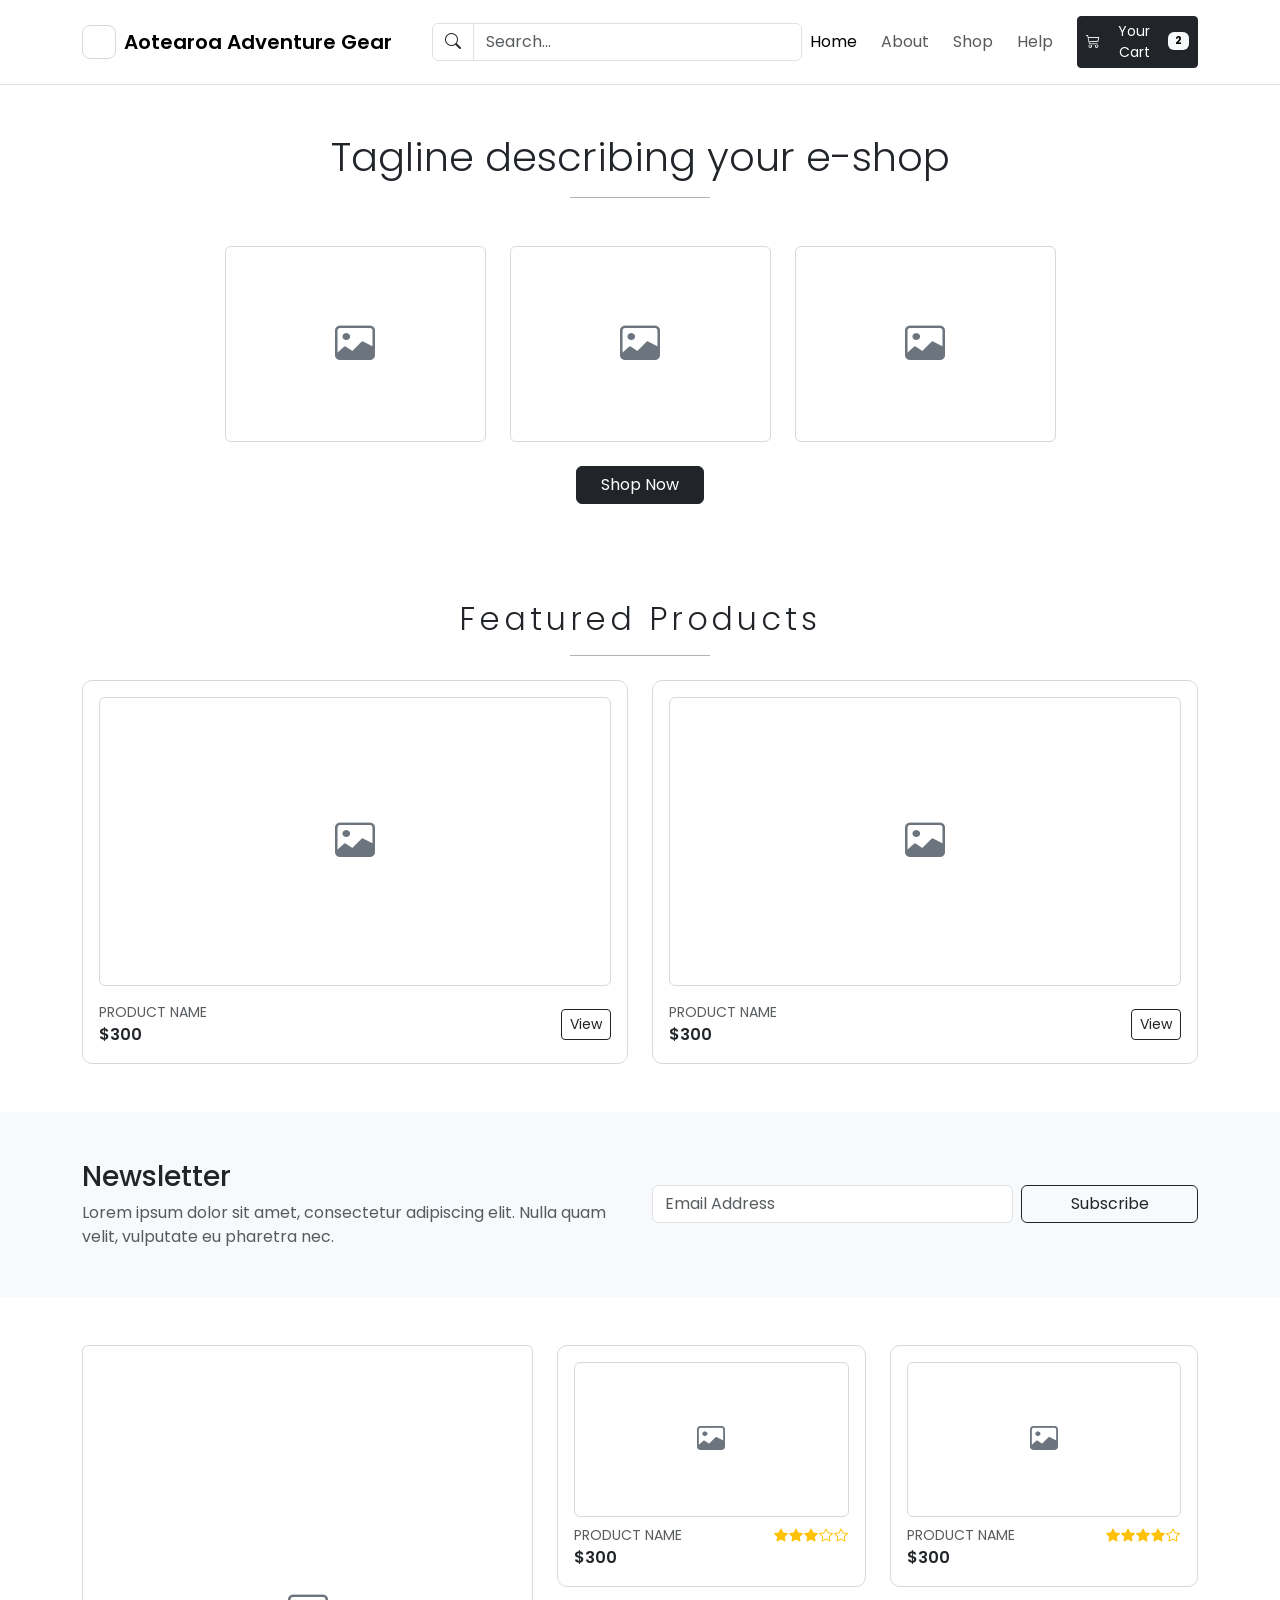
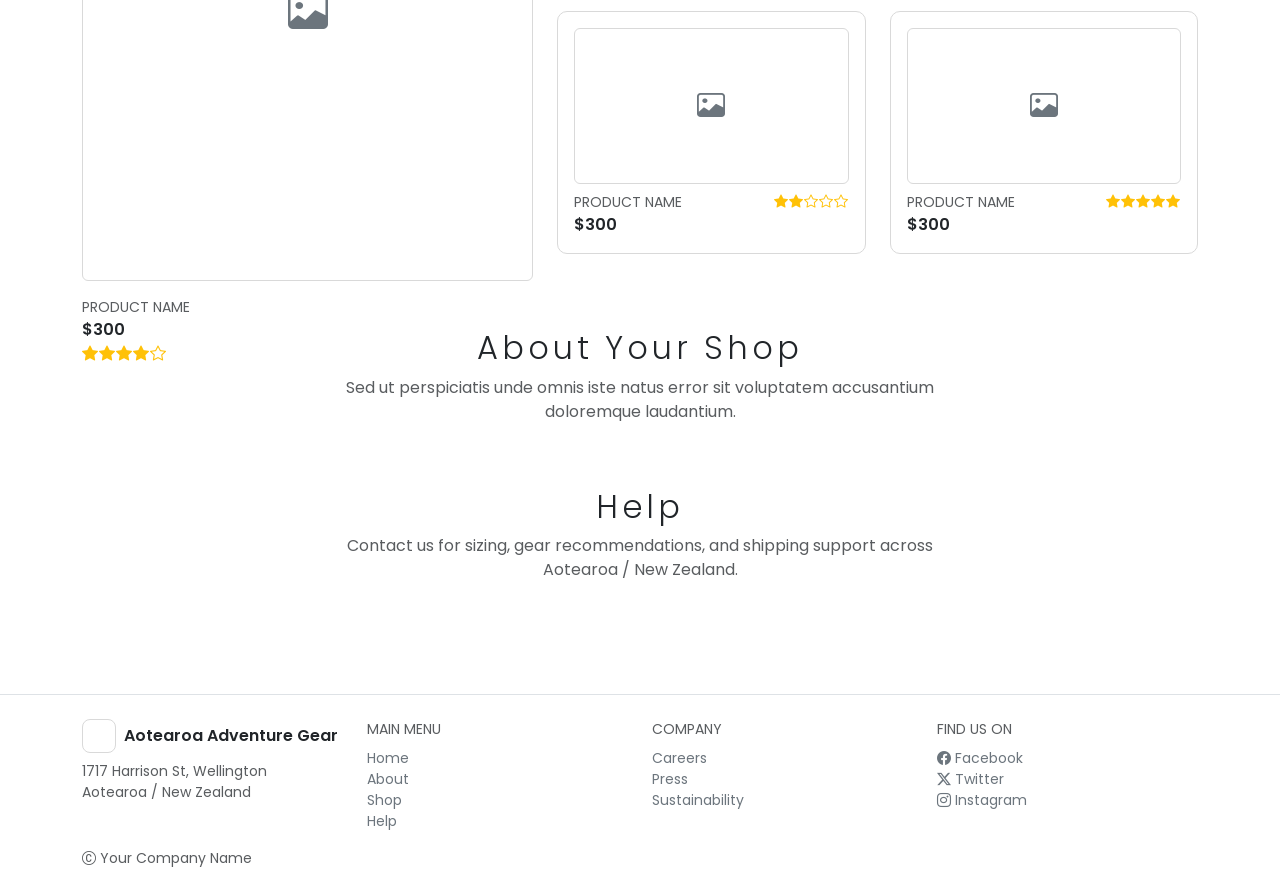
==== index.html @ e8401b63 "Initial commit" ====
<!doctype html>
<html lang="en">
<head>
  <meta charset="utf-8" />
  <meta name="viewport" content="width=device-width, initial-scale=1" />
  <title>Aotearoa Adventure Gear | Home</title>

  <!-- Web font -->
  <link rel="preconnect" href="https://fonts.googleapis.com">
  <link rel="preconnect" href="https://fonts.gstatic.com" crossorigin>
  <link href="https://fonts.googleapis.com/css2?family=Poppins:wght@300;400;600&display=swap" rel="stylesheet">

  <!-- Icons -->
  <link rel="stylesheet" href="https://cdn.jsdelivr.net/npm/bootstrap-icons@1.11.3/font/bootstrap-icons.min.css">

  <!-- Bootstrap CSS -->
  <link href="https://cdn.jsdelivr.net/npm/bootstrap@5.3.3/dist/css/bootstrap.min.css" rel="stylesheet">

  <!-- Custom CSS (required) -->
  <link rel="stylesheet" href="css/custom-style.css" />
</head>

<body id="top">
  <!-- Header / Navigation -->
  <header class="border-bottom bg-white sticky-top">
    <nav class="navbar navbar-expand-lg navbar-light">
      <div class="container py-2">
        <a class="navbar-brand fw-semibold d-flex align-items-center gap-2" href="index.html">
          <span class="brand-mark d-inline-flex align-items-center justify-content-center">
            <i class="bi bi-mountain"></i>
          </span>
          <span>Aotearoa Adventure Gear</span>
        </a>

        <button class="navbar-toggler" type="button" data-bs-toggle="collapse" data-bs-target="#mainNav"
                aria-controls="mainNav" aria-expanded="false" aria-label="Toggle navigation">
          <span class="navbar-toggler-icon"></span>
        </button>

        <div class="collapse navbar-collapse" id="mainNav">
          <!-- Left: search (wireframe shows search top-left) -->
          <form class="d-flex ms-lg-4 my-3 my-lg-0 me-lg-auto" role="search" id="homeSearchForm" novalidate>
            <div class="input-group">
              <span class="input-group-text bg-white"><i class="bi bi-search"></i></span>
              <input class="form-control" type="search" placeholder="Search..." aria-label="Search" id="homeSearch" />
            </div>
          </form>

          <!-- Right: nav links -->
          <ul class="navbar-nav align-items-lg-center gap-lg-2">
            <li class="nav-item"><a class="nav-link active" href="index.html">Home</a></li>
            <li class="nav-item"><a class="nav-link" href="#about">About</a></li>
            <li class="nav-item"><a class="nav-link" href="shop.html">Shop</a></li>
            <li class="nav-item"><a class="nav-link" href="#help">Help</a></li>
            <li class="nav-item ms-lg-2">
              <a class="btn btn-dark btn-sm d-inline-flex align-items-center gap-2" href="cart.html">
                <i class="bi bi-cart3"></i>
                Your Cart
                <span class="badge text-bg-light" id="cartCount">0</span>
              </a>
            </li>
          </ul>
        </div>
      </div>
    </nav>
  </header>

  <main>
    <!-- Tagline + 3 category images + Shop Now button (wireframe top hero area) -->
    <section class="py-5 hero-divider">
      <div class="container text-center">
        <h1 class="display-6 fw-light mb-3">Tagline describing your e-shop</h1>
        <hr class="mx-auto section-rule">

        <div class="row justify-content-center g-4 mt-4">
          <div class="col-10 col-sm-4 col-md-3">
            <div class="ratio ratio-4x3 placeholder-tile">
              <div class="d-flex align-items-center justify-content-center">
                <i class="bi bi-image fs-1 text-secondary"></i>
              </div>
            </div>
          </div>
          <div class="col-10 col-sm-4 col-md-3">
            <div class="ratio ratio-4x3 placeholder-tile">
              <div class="d-flex align-items-center justify-content-center">
                <i class="bi bi-image fs-1 text-secondary"></i>
              </div>
            </div>
          </div>
          <div class="col-10 col-sm-4 col-md-3">
            <div class="ratio ratio-4x3 placeholder-tile">
              <div class="d-flex align-items-center justify-content-center">
                <i class="bi bi-image fs-1 text-secondary"></i>
              </div>
            </div>
          </div>
        </div>

        <div class="mt-4">
          <a href="shop.html" class="btn btn-dark px-4">Shop Now</a>
        </div>
      </div>
    </section>

    <!-- Featured Products section + carousel (required) -->
    <section class="py-5">
      <div class="container">
        <h2 class="text-center section-title mb-3">Featured Products</h2>
        <hr class="mx-auto section-rule mb-4">

        <!-- Bootstrap carousel (JS requirement #1) -->
        <div id="featuredCarousel" class="carousel slide" data-bs-ride="carousel" aria-label="Featured products carousel">
          <div class="carousel-inner">
            <!-- Slide 1 -->
            <div class="carousel-item active">
              <div class="row g-4 justify-content-center">
                <div class="col-12 col-md-6">
                  <article class="product-card p-3">
                    <div class="ratio ratio-16x9 placeholder-tile mb-3">
                      <div class="d-flex align-items-center justify-content-center">
                        <i class="bi bi-image fs-1 text-secondary"></i>
                      </div>
                    </div>
                    <div class="d-flex align-items-center justify-content-between">
                      <div>
                        <div class="text-uppercase small text-muted">Product Name</div>
                        <div class="fw-semibold">$300</div>
                      </div>
                      <a class="btn btn-outline-dark btn-sm" href="product.html">View</a>
                    </div>
                  </article>
                </div>

                <div class="col-12 col-md-6">
                  <article class="product-card p-3">
                    <div class="ratio ratio-16x9 placeholder-tile mb-3">
                      <div class="d-flex align-items-center justify-content-center">
                        <i class="bi bi-image fs-1 text-secondary"></i>
                      </div>
                    </div>
                    <div class="d-flex align-items-center justify-content-between">
                      <div>
                        <div class="text-uppercase small text-muted">Product Name</div>
                        <div class="fw-semibold">$300</div>
                      </div>
                      <a class="btn btn-outline-dark btn-sm" href="product.html">View</a>
                    </div>
                  </article>
                </div>
              </div>
            </div>

            <!-- Slide 2 -->
            <div class="carousel-item">
              <div class="row g-4 justify-content-center">
                <div class="col-12 col-md-6">
                  <article class="product-card p-3">
                    <div class="ratio ratio-16x9 placeholder-tile mb-3">
                      <div class="d-flex align-items-center justify-content-center">
                        <i class="bi bi-image fs-1 text-secondary"></i>
                      </div>
                    </div>
                    <div class="d-flex align-items-center justify-content-between">
                      <div>
                        <div class="text-uppercase small text-muted">Product Name</div>
                        <div class="fw-semibold">$450</div>
                      </div>
                      <a class="btn btn-outline-dark btn-sm" href="product.html">View</a>
                    </div>
                  </article>
                </div>

                <div class="col-12 col-md-6">
                  <article class="product-card p-3">
                    <div class="ratio ratio-16x9 placeholder-tile mb-3">
                      <div class="d-flex align-items-center justify-content-center">
                        <i class="bi bi-image fs-1 text-secondary"></i>
                      </div>
                    </div>
                    <div class="d-flex align-items-center justify-content-between">
                      <div>
                        <div class="text-uppercase small text-muted">Product Name</div>
                        <div class="fw-semibold">$520</div>
                      </div>
                      <a class="btn btn-outline-dark btn-sm" href="product.html">View</a>
                    </div>
                  </article>
                </div>
              </div>
            </div>
          </div>

          <button class="carousel-control-prev" type="button" data-bs-target="#featuredCarousel" data-bs-slide="prev">
            <span class="carousel-control-prev-icon" aria-hidden="true"></span>
            <span class="visually-hidden">Previous</span>
          </button>

          <button class="carousel-control-next" type="button" data-bs-target="#featuredCarousel" data-bs-slide="next">
            <span class="carousel-control-next-icon" aria-hidden="true"></span>
            <span class="visually-hidden">Next</span>
          </button>
        </div>
      </div>
    </section>

    <!-- Newsletter row (wireframe) -->
    <section class="py-5 bg-light">
      <div class="container">
        <div class="row align-items-center g-4">
          <div class="col-12 col-lg-6">
            <h3 class="mb-2">Newsletter</h3>
            <p class="text-muted mb-0">
              Lorem ipsum dolor sit amet, consectetur adipiscing elit. Nulla quam velit, vulputate eu pharetra nec.
            </p>
          </div>

          <div class="col-12 col-lg-6">
            <form class="row g-2 justify-content-lg-end" id="newsletterForm" novalidate>
              <div class="col-12 col-md-8">
                <label for="newsletterEmail" class="visually-hidden">Email Address</label>
                <input type="email" class="form-control" id="newsletterEmail" placeholder="Email Address" required>
                <div class="invalid-feedback">Please enter a valid email address.</div>
              </div>
              <div class="col-12 col-md-4 d-grid">
                <button class="btn btn-outline-dark" type="submit">Subscribe</button>
              </div>
            </form>
            <div class="small text-success mt-2 d-none" id="newsletterSuccess">Thanks for subscribing!</div>
          </div>
        </div>
      </div>
    </section>

    <!-- Product grid + about section (wireframe lower blocks) -->
    <section class="py-5">
      <div class="container">
        <div class="row g-4 align-items-stretch">
          <div class="col-12 col-lg-5">
            <div class="ratio ratio-1x1 placeholder-tile h-100">
              <div class="d-flex align-items-center justify-content-center">
                <i class="bi bi-image fs-1 text-secondary"></i>
              </div>
            </div>
            <div class="mt-3">
              <div class="text-uppercase small text-muted">Product Name</div>
              <div class="fw-semibold">$300</div>
              <div class="rating text-warning" aria-label="4 out of 5 stars">
                <i class="bi bi-star-fill"></i><i class="bi bi-star-fill"></i><i class="bi bi-star-fill"></i><i class="bi bi-star-fill"></i><i class="bi bi-star"></i>
              </div>
            </div>
          </div>

          <div class="col-12 col-lg-7">
            <div class="row g-4">
              <!-- Four small cards -->
              <div class="col-12 col-md-6">
                <article class="product-card p-3">
                  <div class="ratio ratio-16x9 placeholder-tile mb-2">
                    <div class="d-flex align-items-center justify-content-center">
                      <i class="bi bi-image text-secondary fs-3"></i>
                    </div>
                  </div>
                  <div class="d-flex justify-content-between align-items-start">
                    <div>
                      <div class="text-uppercase small text-muted">Product Name</div>
                      <div class="fw-semibold">$300</div>
                    </div>
                    <div class="rating text-warning small">
                      <i class="bi bi-star-fill"></i><i class="bi bi-star-fill"></i><i class="bi bi-star-fill"></i><i class="bi bi-star"></i><i class="bi bi-star"></i>
                    </div>
                  </div>
                </article>
              </div>

              <div class="col-12 col-md-6">
                <article class="product-card p-3">
                  <div class="ratio ratio-16x9 placeholder-tile mb-2">
                    <div class="d-flex align-items-center justify-content-center">
                      <i class="bi bi-image text-secondary fs-3"></i>
                    </div>
                  </div>
                  <div class="d-flex justify-content-between align-items-start">
                    <div>
                      <div class="text-uppercase small text-muted">Product Name</div>
                      <div class="fw-semibold">$300</div>
                    </div>
                    <div class="rating text-warning small">
                      <i class="bi bi-star-fill"></i><i class="bi bi-star-fill"></i><i class="bi bi-star-fill"></i><i class="bi bi-star-fill"></i><i class="bi bi-star"></i>
                    </div>
                  </div>
                </article>
              </div>

              <div class="col-12 col-md-6">
                <article class="product-card p-3">
                  <div class="ratio ratio-16x9 placeholder-tile mb-2">
                    <div class="d-flex align-items-center justify-content-center">
                      <i class="bi bi-image text-secondary fs-3"></i>
                    </div>
                  </div>
                  <div class="d-flex justify-content-between align-items-start">
                    <div>
                      <div class="text-uppercase small text-muted">Product Name</div>
                      <div class="fw-semibold">$300</div>
                    </div>
                    <div class="rating text-warning small">
                      <i class="bi bi-star-fill"></i><i class="bi bi-star-fill"></i><i class="bi bi-star"></i><i class="bi bi-star"></i><i class="bi bi-star"></i>
                    </div>
                  </div>
                </article>
              </div>

              <div class="col-12 col-md-6">
                <article class="product-card p-3">
                  <div class="ratio ratio-16x9 placeholder-tile mb-2">
                    <div class="d-flex align-items-center justify-content-center">
                      <i class="bi bi-image text-secondary fs-3"></i>
                    </div>
                  </div>
                  <div class="d-flex justify-content-between align-items-start">
                    <div>
                      <div class="text-uppercase small text-muted">Product Name</div>
                      <div class="fw-semibold">$300</div>
                    </div>
                    <div class="rating text-warning small">
                      <i class="bi bi-star-fill"></i><i class="bi bi-star-fill"></i><i class="bi bi-star-fill"></i><i class="bi bi-star-fill"></i><i class="bi bi-star-fill"></i>
                    </div>
                  </div>
                </article>
              </div>
            </div>
          </div>
        </div>

        <!-- About section -->
        <section id="about" class="py-5 text-center">
          <h2 class="section-title mb-2">About Your Shop</h2>
          <p class="text-muted mx-auto" style="max-width: 60ch;">
            Sed ut perspiciatis unde omnis iste natus error sit voluptatem accusantium doloremque laudantium.
          </p>
        </section>

        <section id="help" class="pb-5 text-center">
          <h2 class="section-title mb-2">Help</h2>
          <p class="text-muted mx-auto" style="max-width: 60ch;">
            Contact us for sizing, gear recommendations, and shipping support across Aotearoa / New Zealand.
          </p>
        </section>
      </div>
    </section>
  </main>

  <!-- Footer (wireframe shows multi-column menu) -->
  <footer class="border-top bg-white py-4">
    <div class="container">
      <div class="row g-4 align-items-start">
        <div class="col-12 col-lg-3">
          <div class="d-flex align-items-center gap-2 mb-2">
            <span class="brand-mark d-inline-flex align-items-center justify-content-center">
              <i class="bi bi-mountain"></i>
            </span>
            <span class="fw-semibold">Aotearoa Adventure Gear</span>
          </div>
          <address class="small text-muted mb-0">
            1717 Harrison St, Wellington<br>
            Aotearoa / New Zealand
          </address>
        </div>

        <div class="col-6 col-lg-3">
          <div class="text-uppercase small text-muted">Main Menu</div>
          <ul class="list-unstyled mt-2 mb-0 small">
            <li><a class="footer-link" href="index.html">Home</a></li>
            <li><a class="footer-link" href="#about">About</a></li>
            <li><a class="footer-link" href="shop.html">Shop</a></li>
            <li><a class="footer-link" href="#help">Help</a></li>
          </ul>
        </div>

        <div class="col-6 col-lg-3">
          <div class="text-uppercase small text-muted">Company</div>
          <ul class="list-unstyled mt-2 mb-0 small">
            <li><a class="footer-link" href="#">Careers</a></li>
            <li><a class="footer-link" href="#">Press</a></li>
            <li><a class="footer-link" href="#">Sustainability</a></li>
          </ul>
        </div>

        <div class="col-12 col-lg-3">
          <div class="text-uppercase small text-muted">Find us on</div>
          <ul class="list-unstyled mt-2 mb-0 small">
            <li><a class="footer-link" href="#"><i class="bi bi-facebook me-1"></i>Facebook</a></li>
            <li><a class="footer-link" href="#"><i class="bi bi-twitter-x me-1"></i>Twitter</a></li>
            <li><a class="footer-link" href="#"><i class="bi bi-instagram me-1"></i>Instagram</a></li>
          </ul>
        </div>
      </div>

      <div class="small text-muted pt-3">
        <i class="bi bi-c-circle"></i> Your Company Name
      </div>
    </div>
  </footer>

  <!-- Fancy floating anchor (required JS element #2) -->
  <a href="#top" class="floating-anchor btn btn-dark" id="floatingAnchor" aria-label="Back to top">
    <i class="bi bi-arrow-up"></i>
  </a>

  <!-- Bootstrap + jQuery + custom JS -->
  <script src="https://cdn.jsdelivr.net/npm/jquery@3.7.1/dist/jquery.min.js"></script>
  <script src="https://cdn.jsdelivr.net/npm/bootstrap@5.3.3/dist/js/bootstrap.bundle.min.js"></script>
  <script src="js/main.js"></script>
</body>
</html>
---- css/custom-style.css ----
/* custom-style.css
   Custom styles to complement Bootstrap and align with the wireframe feel.
*/

:root{
  --brand-dark: #2f2f2f;
  --soft-gray: #f3f3f3;
  --tile-border: #d9d9d9;
}

html, body{
  font-family: "Poppins", system-ui, -apple-system, Segoe UI, Roboto, Arial, sans-serif;
}

.brand-mark{
  width: 34px;
  height: 34px;
  border: 1px solid var(--tile-border);
  border-radius: 8px;
  color: var(--brand-dark);
}

.section-title{
  letter-spacing: 0.12em;
  font-weight: 300;
  text-transform: none;
}

.section-rule{
  width: 140px;
  opacity: .35;
}

.hero-divider{
  background: #fff;
}

.placeholder-tile{
  background: #fff;
  border: 1px solid var(--tile-border);
  border-radius: 6px;
}

.product-card,
.list-product{
  border: 1px solid var(--tile-border);
  border-radius: 10px;
  background: #fff;
}

.list-thumb{
  width: 84px;
  max-width: 84px;
  flex: 0 0 auto;
}

.footer-link{
  color: #6c757d;
  text-decoration: none;
}
.footer-link:hover{
  color: #111;
  text-decoration: underline;
}

.rating i{
  margin-right: 1px;
}

.avatar-circle{
  width: 44px;
  height: 44px;
  border-radius: 999px;
  border: 1px solid var(--tile-border);
  display: inline-flex;
  align-items: center;
  justify-content: center;
  color: #666;
}

/* Step indicator emphasis (cart/shipping/payment) */
.step-active{
  color: #111;
  font-weight: 600;
  text-decoration: underline;
  text-underline-offset: 8px;
}

.summary-line{
  padding: .35rem 0;
}

/* Fancy floating anchor button */
.floating-anchor{
  position: fixed;
  right: 18px;
  bottom: 18px;
  border-radius: 999px;
  width: 48px;
  height: 48px;
  display: inline-flex;
  align-items: center;
  justify-content: center;
  box-shadow: 0 10px 30px rgba(0,0,0,.20);
  opacity: 0;
  pointer-events: none;
  transform: translateY(8px);
  transition: all .2s ease;
  z-index: 999;
}
.floating-anchor.is-visible{
  opacity: 1;
  pointer-events: auto;
  transform: translateY(0);
}
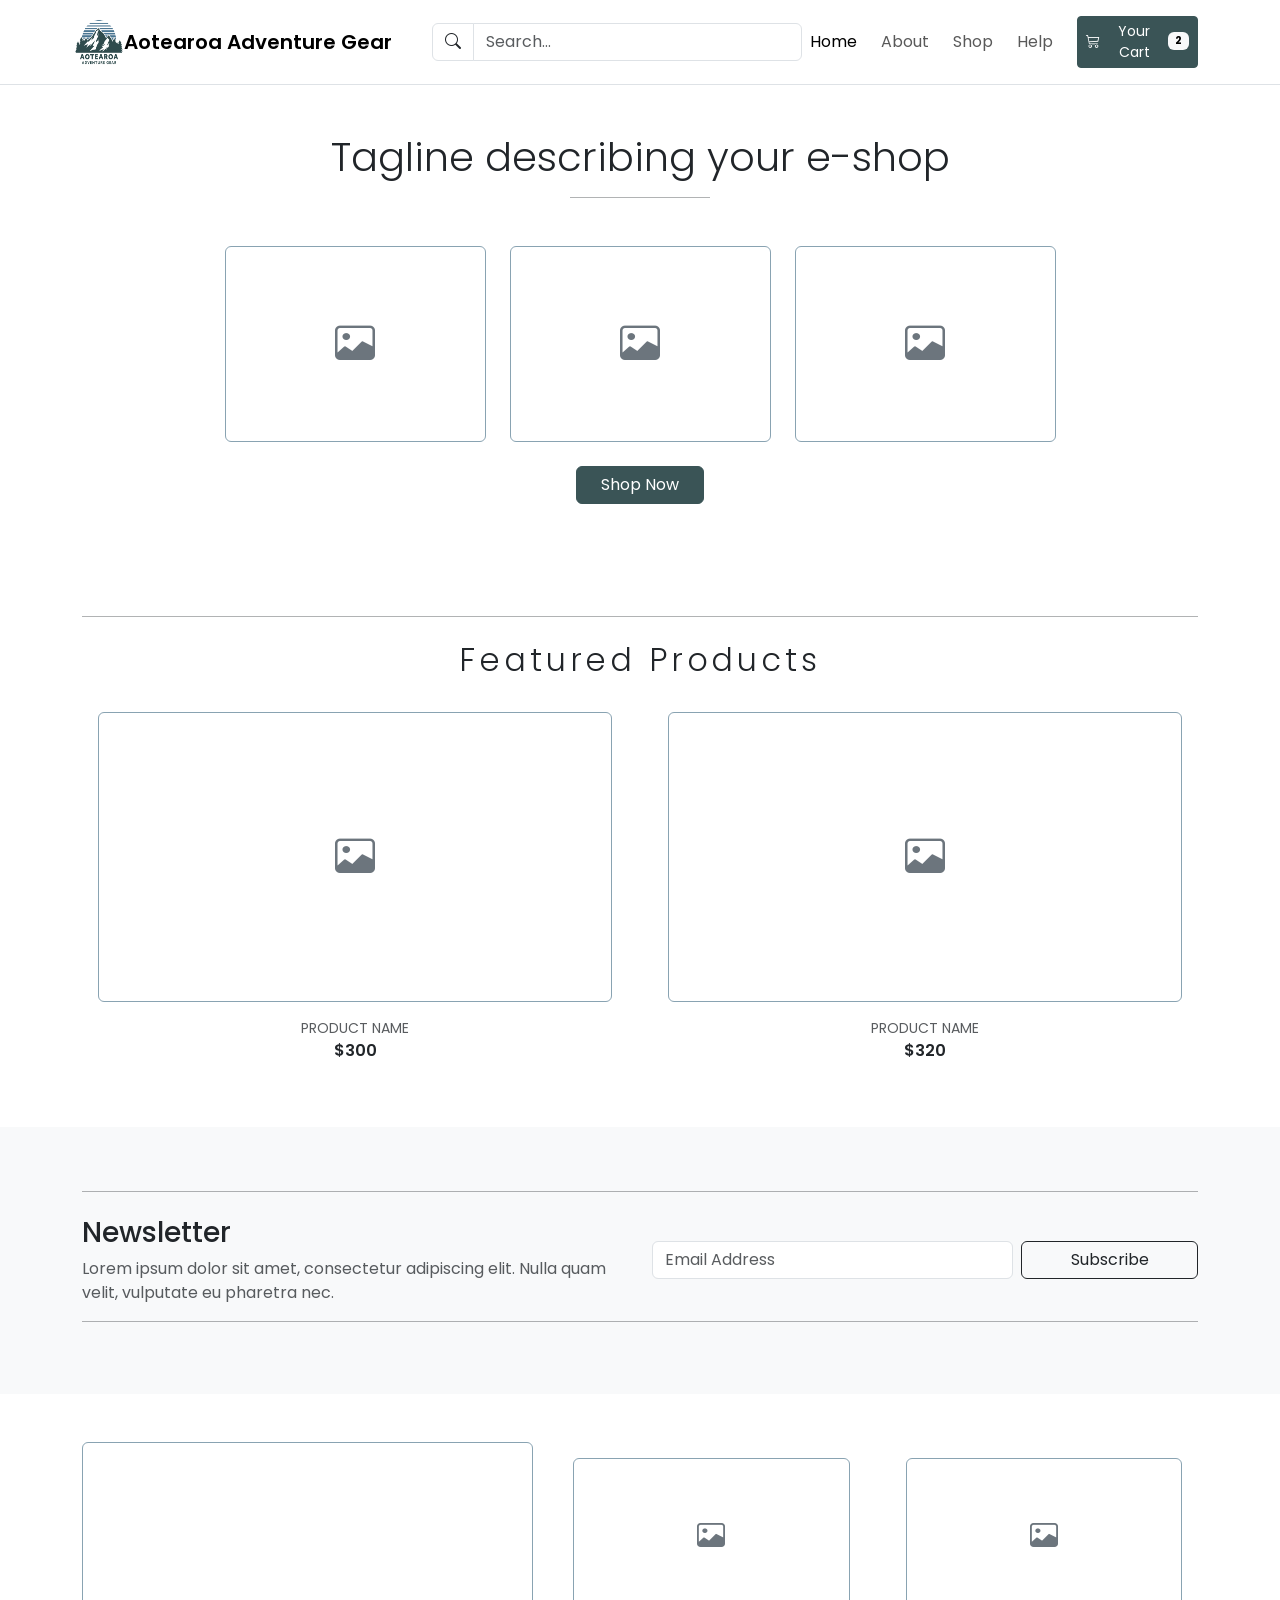
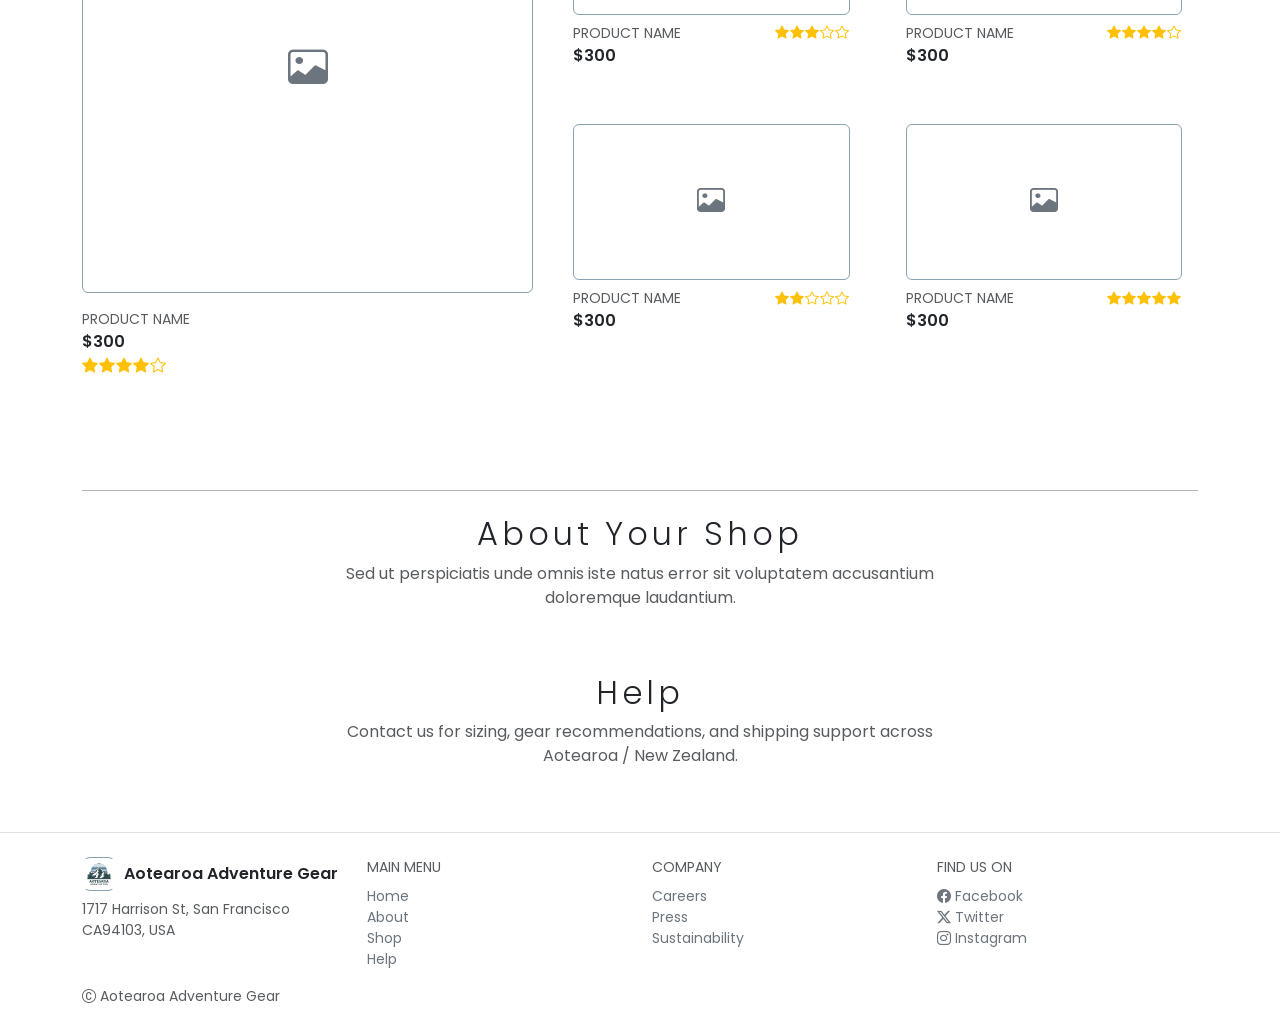
==== commit 7959d62f: "Update index, shop, product and cart" ====
--- a/index.html
+++ b/index.html
@@ -27,7 +27,7 @@
       <div class="container py-2">
         <a class="navbar-brand fw-semibold d-flex align-items-center gap-2" href="index.html">
           <span class="brand-mark d-inline-flex align-items-center justify-content-center">
-            <i class="bi bi-mountain"></i>
+          <img src="images/logo.png" alt="Aotearoa Adventure Gear" style="width:100px;height:60px;"/>
           </span>
           <span>Aotearoa Adventure Gear</span>
         </a>
@@ -105,8 +105,9 @@
     <!-- Featured Products section + carousel (required) -->
     <section class="py-5">
       <div class="container">
+        <hr class="mx-auto section-rule mb-4 w-100">
         <h2 class="text-center section-title mb-3">Featured Products</h2>
-        <hr class="mx-auto section-rule mb-4">
+        
 
         <!-- Bootstrap carousel (JS requirement #1) -->
         <div id="featuredCarousel" class="carousel slide" data-bs-ride="carousel" aria-label="Featured products carousel">
@@ -116,34 +117,32 @@
               <div class="row g-4 justify-content-center">
                 <div class="col-12 col-md-6">
                   <article class="product-card p-3">
-                    <div class="ratio ratio-16x9 placeholder-tile mb-3">
+                     <a href="product.html"><div class="ratio ratio-16x9 placeholder-tile mb-3">
                       <div class="d-flex align-items-center justify-content-center">
                         <i class="bi bi-image fs-1 text-secondary"></i>
                       </div>
-                    </div>
-                    <div class="d-flex align-items-center justify-content-between">
-                      <div>
-                        <div class="text-uppercase small text-muted">Product Name</div>
+                    </div></a>
+                    <div class="d-flex align-items-center ">
+                      <div class="text-center mx-auto">
+                        <div class="text-uppercase small text-muted"> Product Name</div>
                         <div class="fw-semibold">$300</div>
                       </div>
-                      <a class="btn btn-outline-dark btn-sm" href="product.html">View</a>
                     </div>
                   </article>
                 </div>
 
                 <div class="col-12 col-md-6">
                   <article class="product-card p-3">
-                    <div class="ratio ratio-16x9 placeholder-tile mb-3">
+                    <a href="product.html"><div class="ratio ratio-16x9 placeholder-tile mb-3">
                       <div class="d-flex align-items-center justify-content-center">
-                        <i class="bi bi-image fs-1 text-secondary"></i>
-                      </div>
-                    </div>
+                        <i class="bi bi-image fs-1 text-secondary" ></i>
+                      </div>
+                    </div></a>
                     <div class="d-flex align-items-center justify-content-between">
-                      <div>
-                        <div class="text-uppercase small text-muted">Product Name</div>
-                        <div class="fw-semibold">$300</div>
-                      </div>
-                      <a class="btn btn-outline-dark btn-sm" href="product.html">View</a>
+                      <div class="text-center mx-auto">
+                        <div class="text-uppercase small text-muted">Product Name </div>
+                        <div class="fw-semibold">$320</div>
+                      </div>
                     </div>
                   </article>
                 </div>
@@ -155,36 +154,35 @@
               <div class="row g-4 justify-content-center">
                 <div class="col-12 col-md-6">
                   <article class="product-card p-3">
-                    <div class="ratio ratio-16x9 placeholder-tile mb-3">
+                    <a href="product.html"><div class="ratio ratio-16x9 placeholder-tile mb-3">
                       <div class="d-flex align-items-center justify-content-center">
-                        <i class="bi bi-image fs-1 text-secondary"></i>
-                      </div>
-                    </div>
+                        <i class="bi bi-image fs-1 text-secondary" ></i>
+                      </div>
+                    </div></a>
                     <div class="d-flex align-items-center justify-content-between">
-                      <div>
+                      <div class="text-center mx-auto">
                         <div class="text-uppercase small text-muted">Product Name</div>
                         <div class="fw-semibold">$450</div>
                       </div>
-                      <a class="btn btn-outline-dark btn-sm" href="product.html">View</a>
                     </div>
                   </article>
                 </div>
 
                 <div class="col-12 col-md-6">
-                  <article class="product-card p-3">
-                    <div class="ratio ratio-16x9 placeholder-tile mb-3">
+                 <article class="product-card p-3">
+                      <a href="product.html">
+                      <div class="ratio ratio-16x9 placeholder-tile mb-3">
                       <div class="d-flex align-items-center justify-content-center">
-                        <i class="bi bi-image fs-1 text-secondary"></i>
-                      </div>
-                    </div>
+                     <i class="bi bi-image fs-1 text-secondary" ></i>  
+                      </div>
+                    </div></a>
                     <div class="d-flex align-items-center justify-content-between">
-                      <div>
-                        <div class="text-uppercase small text-muted">Product Name</div>
+                      <div class="text-center mx-auto">
+                        <div class="text-uppercase small text-muted">Product Name </div>
                         <div class="fw-semibold">$520</div>
                       </div>
-                      <a class="btn btn-outline-dark btn-sm" href="product.html">View</a>
-                    </div>
-                  </article>
+                    </div>
+                  </article>  
                 </div>
               </div>
             </div>
@@ -205,7 +203,8 @@
 
     <!-- Newsletter row (wireframe) -->
     <section class="py-5 bg-light">
-      <div class="container">
+        <div class="container">
+        <hr class="mx-auto section-rule mb-4 w-100">
         <div class="row align-items-center g-4">
           <div class="col-12 col-lg-6">
             <h3 class="mb-2">Newsletter</h3>
@@ -228,19 +227,20 @@
             <div class="small text-success mt-2 d-none" id="newsletterSuccess">Thanks for subscribing!</div>
           </div>
         </div>
+        <hr class="mx-auto section-rule mb-4 w-100">
       </div>
     </section>
 
     <!-- Product grid + about section (wireframe lower blocks) -->
     <section class="py-5">
       <div class="container">
-        <div class="row g-4 align-items-stretch">
+        <div class="row g-4 align-items-start">
           <div class="col-12 col-lg-5">
-            <div class="ratio ratio-1x1 placeholder-tile h-100">
-              <div class="d-flex align-items-center justify-content-center">
+            <a href="product.html"><div class="ratio ratio-1x1 placeholder-tile h-100">
+             <div class="d-flex align-items-center justify-content-center">
                 <i class="bi bi-image fs-1 text-secondary"></i>
-              </div>
-            </div>
+              </div> 
+            </div></a> 
             <div class="mt-3">
               <div class="text-uppercase small text-muted">Product Name</div>
               <div class="fw-semibold">$300</div>
@@ -255,14 +255,14 @@
               <!-- Four small cards -->
               <div class="col-12 col-md-6">
                 <article class="product-card p-3">
-                  <div class="ratio ratio-16x9 placeholder-tile mb-2">
-                    <div class="d-flex align-items-center justify-content-center">
-                      <i class="bi bi-image text-secondary fs-3"></i>
-                    </div>
-                  </div>
+                  <a href="product.html"><div class="ratio ratio-16x9 placeholder-tile mb-2">
+                   <div class="d-flex align-items-center justify-content-center">
+                      <i class="bi bi-image text-secondary fs-3" ></i>
+                    </div> 
+                  </div></a>
                   <div class="d-flex justify-content-between align-items-start">
                     <div>
-                      <div class="text-uppercase small text-muted">Product Name</div>
+                      <div class="text-uppercase small text-muted"> Product Name </div>
                       <div class="fw-semibold">$300</div>
                     </div>
                     <div class="rating text-warning small">
@@ -274,14 +274,14 @@
 
               <div class="col-12 col-md-6">
                 <article class="product-card p-3">
-                  <div class="ratio ratio-16x9 placeholder-tile mb-2">
-                    <div class="d-flex align-items-center justify-content-center">
-                      <i class="bi bi-image text-secondary fs-3"></i>
-                    </div>
-                  </div>
+                  <a href="product.html"><div class="ratio ratio-16x9 placeholder-tile mb-2">
+                   <div class="d-flex align-items-center justify-content-center">
+                      <i class="bi bi-image text-secondary fs-3" ></i>
+                    </div>  
+                  </div></a>
                   <div class="d-flex justify-content-between align-items-start">
                     <div>
-                      <div class="text-uppercase small text-muted">Product Name</div>
+                      <div class="text-uppercase small text-muted">Product Name </div>
                       <div class="fw-semibold">$300</div>
                     </div>
                     <div class="rating text-warning small">
@@ -293,14 +293,14 @@
 
               <div class="col-12 col-md-6">
                 <article class="product-card p-3">
-                  <div class="ratio ratio-16x9 placeholder-tile mb-2">
-                    <div class="d-flex align-items-center justify-content-center">
-                      <i class="bi bi-image text-secondary fs-3"></i>
-                    </div>
-                  </div>
+                  <a href="product.html"><div class="ratio ratio-16x9 placeholder-tile mb-2">
+                   <div class="d-flex align-items-center justify-content-center">
+                      <i class="bi bi-image text-secondary fs-3" ></i>
+                    </div>  
+                  </div></a>
                   <div class="d-flex justify-content-between align-items-start">
                     <div>
-                      <div class="text-uppercase small text-muted">Product Name</div>
+                      <div class="text-uppercase small text-muted">Product Name </div>
                       <div class="fw-semibold">$300</div>
                     </div>
                     <div class="rating text-warning small">
@@ -312,14 +312,14 @@
 
               <div class="col-12 col-md-6">
                 <article class="product-card p-3">
-                  <div class="ratio ratio-16x9 placeholder-tile mb-2">
+                  <a href="product.html"><div class="ratio ratio-16x9 placeholder-tile mb-2">
                     <div class="d-flex align-items-center justify-content-center">
-                      <i class="bi bi-image text-secondary fs-3"></i>
-                    </div>
-                  </div>
+                      <i class="bi bi-image text-secondary fs-3" ></i>
+                    </div> 
+                  </div></a>
                   <div class="d-flex justify-content-between align-items-start">
                     <div>
-                      <div class="text-uppercase small text-muted">Product Name</div>
+                      <div class="text-uppercase small text-muted">Product Name </div>
                       <div class="fw-semibold">$300</div>
                     </div>
                     <div class="rating text-warning small">
@@ -331,13 +331,17 @@
             </div>
           </div>
         </div>
+    </section>
 
         <!-- About section -->
         <section id="about" class="py-5 text-center">
+          <div class="container">
+          <hr class="mx-auto section-rule mb-4 w-100">
           <h2 class="section-title mb-2">About Your Shop</h2>
           <p class="text-muted mx-auto" style="max-width: 60ch;">
             Sed ut perspiciatis unde omnis iste natus error sit voluptatem accusantium doloremque laudantium.
           </p>
+          </div>
         </section>
 
         <section id="help" class="pb-5 text-center">
@@ -347,7 +351,7 @@
           </p>
         </section>
       </div>
-    </section>
+    
   </main>
 
   <!-- Footer (wireframe shows multi-column menu) -->
@@ -357,13 +361,13 @@
         <div class="col-12 col-lg-3">
           <div class="d-flex align-items-center gap-2 mb-2">
             <span class="brand-mark d-inline-flex align-items-center justify-content-center">
-              <i class="bi bi-mountain"></i>
+               <img src="images/logo.png" alt="Aotearoa Adventure Gear" style="width:50px;height:30px;"/>
             </span>
             <span class="fw-semibold">Aotearoa Adventure Gear</span>
           </div>
           <address class="small text-muted mb-0">
-            1717 Harrison St, Wellington<br>
-            Aotearoa / New Zealand
+            1717 Harrison St, San Francisco<br>
+            CA94103, USA
           </address>
         </div>
 
@@ -397,7 +401,7 @@
       </div>
 
       <div class="small text-muted pt-3">
-        <i class="bi bi-c-circle"></i> Your Company Name
+        <i class="bi bi-c-circle"></i> Aotearoa Adventure Gear
       </div>
     </div>
   </footer>
--- a/css/custom-style.css
+++ b/css/custom-style.css
@@ -3,13 +3,23 @@
 */
 
 :root{
-  --brand-dark: #2f2f2f;
-  --soft-gray: #f3f3f3;
-  --tile-border: #d9d9d9;
+  --brand-dark: #3A5456ff;
+  --soft-gray: #687D80ff;
+  --tile-border:#89A3B2ff;
 }
 
 html, body{
   font-family: "Poppins", system-ui, -apple-system, Segoe UI, Roboto, Arial, sans-serif;
+}
+
+.btn-dark{
+    background-color: #3A5456ff; /* New background */
+    border-color: #3A5456ff;     /* Match border */
+}
+
+.btn:hover {
+    background-color: #3A5456ff; /* Hover effect */
+    border-color: #3A5456ff;
 }
 
 .brand-mark{
@@ -31,6 +41,7 @@
   opacity: .35;
 }
 
+ 
 .hero-divider{
   background: #fff;
 }
@@ -43,7 +54,7 @@
 
 .product-card,
 .list-product{
-  border: 1px solid var(--tile-border);
+  border: 0px solid var(--tile-border);
   border-radius: 10px;
   background: #fff;
 }
@@ -83,7 +94,7 @@
   color: #111;
   font-weight: 600;
   text-decoration: underline;
-  text-underline-offset: 8px;
+  text-underline-offset:21px;
 }
 
 .summary-line{
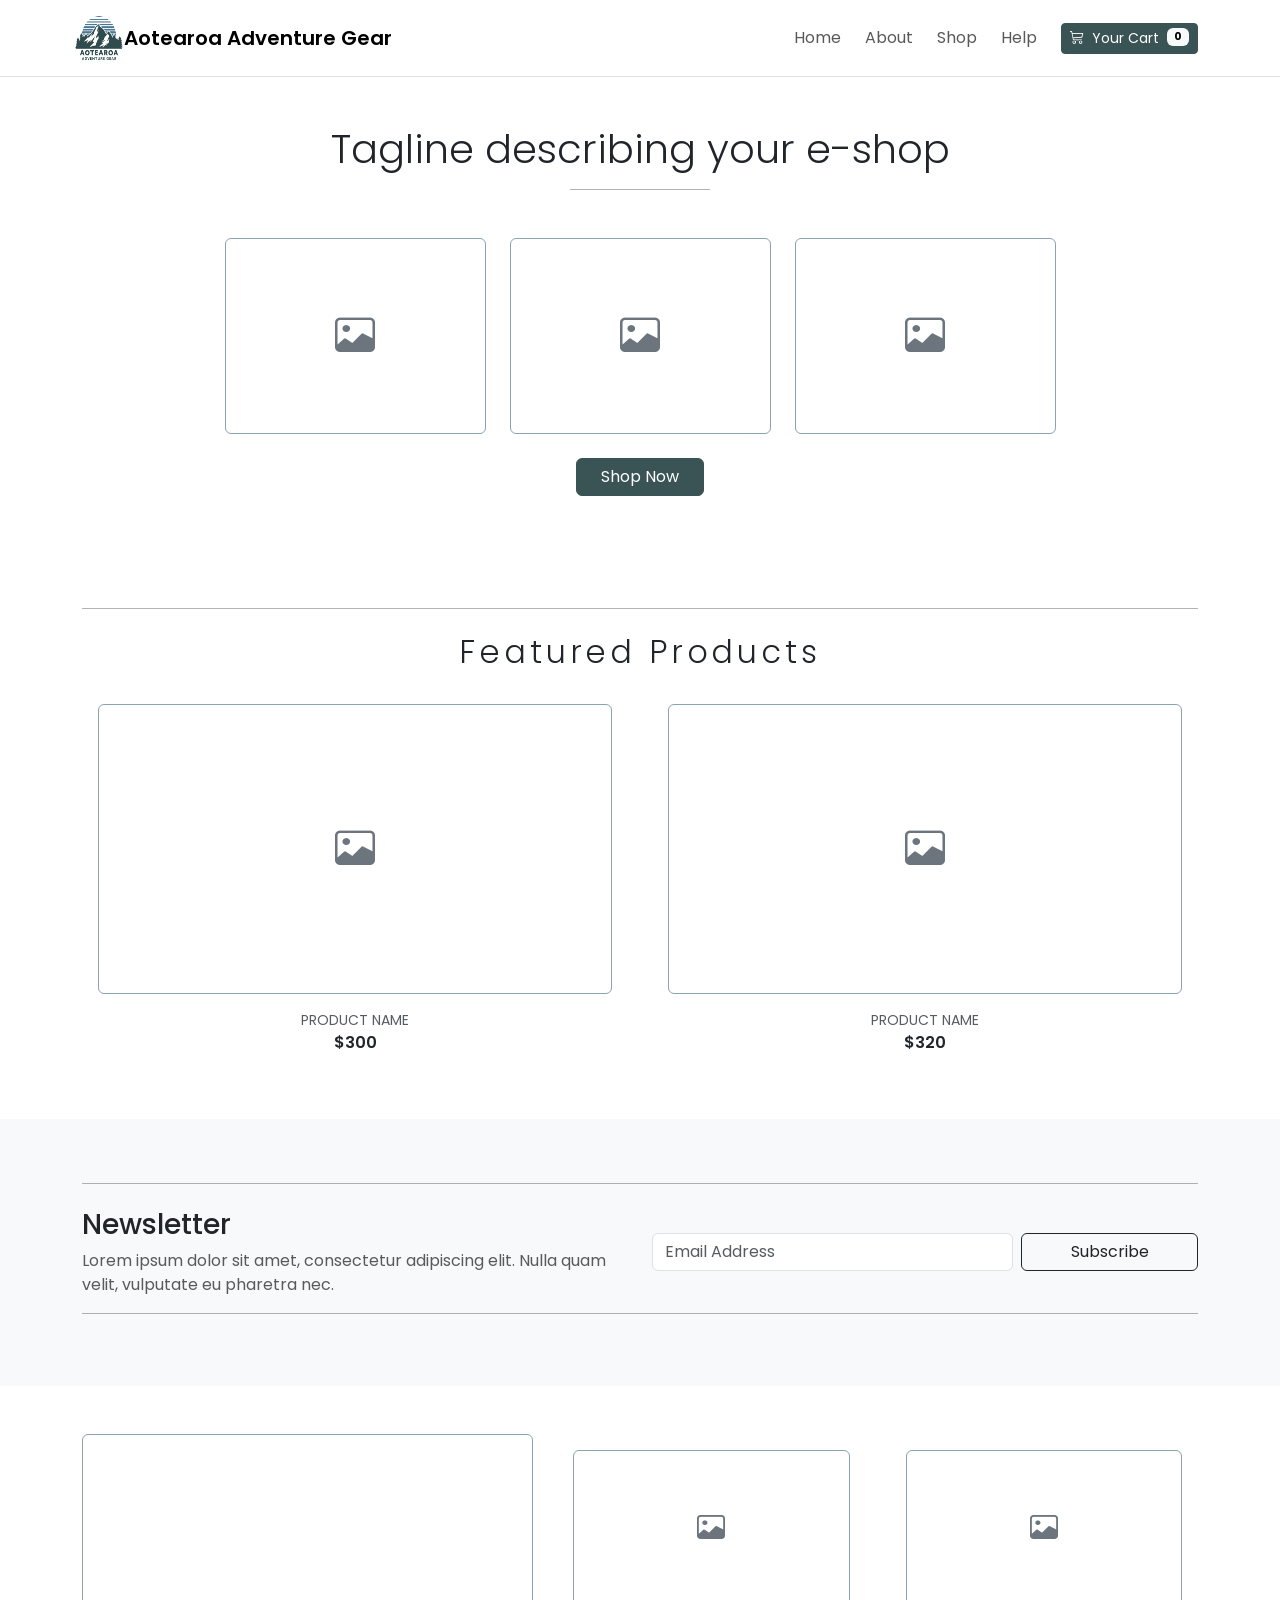
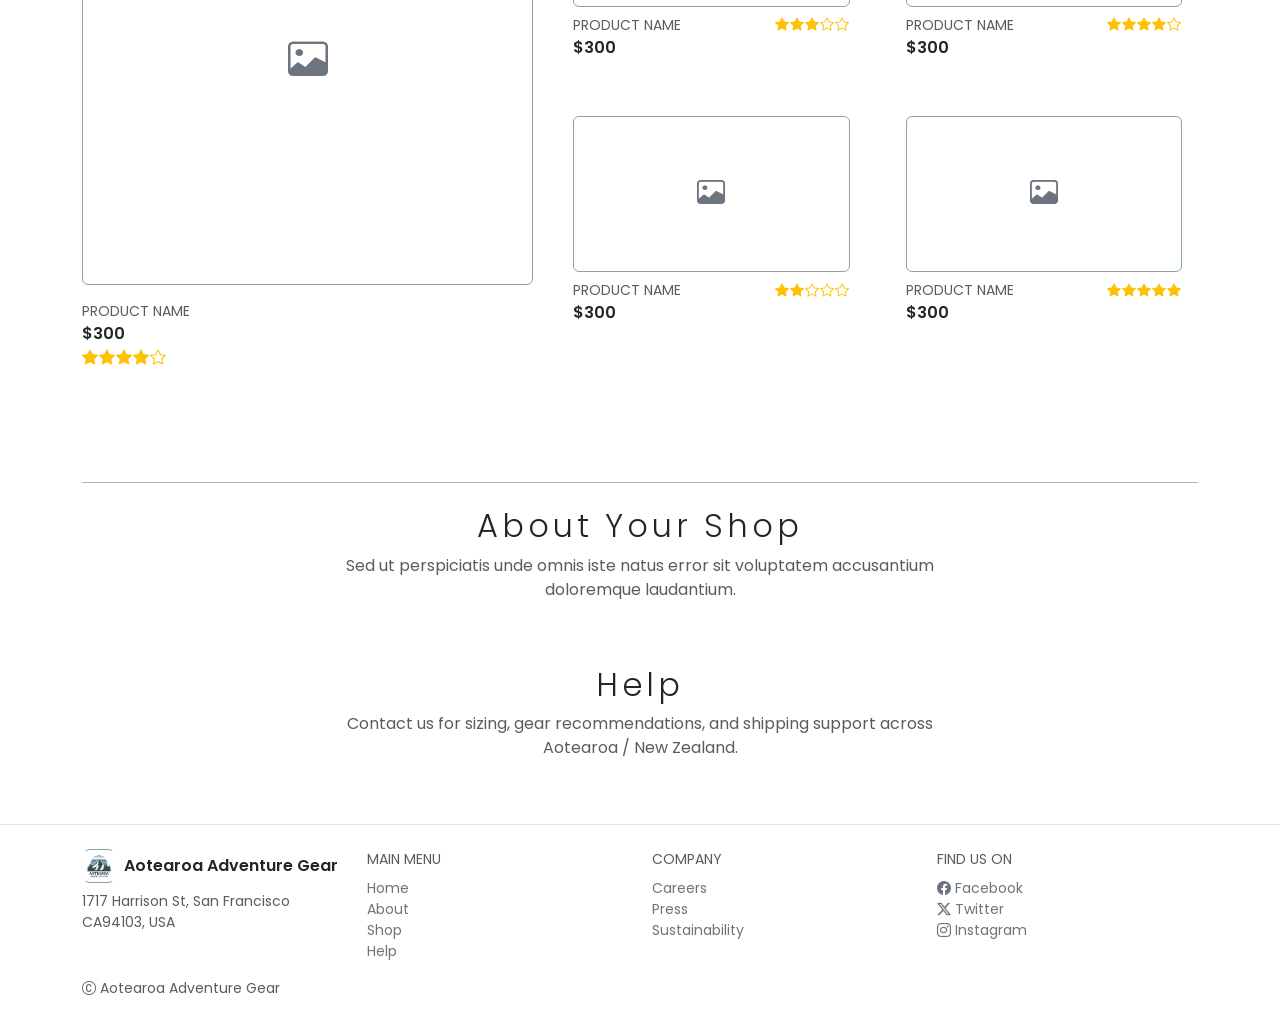
==== commit d03f48a8: "add footer,header,includes.js" ====
--- a/index.html
+++ b/index.html
@@ -21,49 +21,7 @@
 </head>
 
 <body id="top">
-  <!-- Header / Navigation -->
-  <header class="border-bottom bg-white sticky-top">
-    <nav class="navbar navbar-expand-lg navbar-light">
-      <div class="container py-2">
-        <a class="navbar-brand fw-semibold d-flex align-items-center gap-2" href="index.html">
-          <span class="brand-mark d-inline-flex align-items-center justify-content-center">
-          <img src="images/logo.png" alt="Aotearoa Adventure Gear" style="width:100px;height:60px;"/>
-          </span>
-          <span>Aotearoa Adventure Gear</span>
-        </a>
-
-        <button class="navbar-toggler" type="button" data-bs-toggle="collapse" data-bs-target="#mainNav"
-                aria-controls="mainNav" aria-expanded="false" aria-label="Toggle navigation">
-          <span class="navbar-toggler-icon"></span>
-        </button>
-
-        <div class="collapse navbar-collapse" id="mainNav">
-          <!-- Left: search (wireframe shows search top-left) -->
-          <form class="d-flex ms-lg-4 my-3 my-lg-0 me-lg-auto" role="search" id="homeSearchForm" novalidate>
-            <div class="input-group">
-              <span class="input-group-text bg-white"><i class="bi bi-search"></i></span>
-              <input class="form-control" type="search" placeholder="Search..." aria-label="Search" id="homeSearch" />
-            </div>
-          </form>
-
-          <!-- Right: nav links -->
-          <ul class="navbar-nav align-items-lg-center gap-lg-2">
-            <li class="nav-item"><a class="nav-link active" href="index.html">Home</a></li>
-            <li class="nav-item"><a class="nav-link" href="#about">About</a></li>
-            <li class="nav-item"><a class="nav-link" href="shop.html">Shop</a></li>
-            <li class="nav-item"><a class="nav-link" href="#help">Help</a></li>
-            <li class="nav-item ms-lg-2">
-              <a class="btn btn-dark btn-sm d-inline-flex align-items-center gap-2" href="cart.html">
-                <i class="bi bi-cart3"></i>
-                Your Cart
-                <span class="badge text-bg-light" id="cartCount">0</span>
-              </a>
-            </li>
-          </ul>
-        </div>
-      </div>
-    </nav>
-  </header>
+  <div id="siteHeader"></div>
 
   <main>
     <!-- Tagline + 3 category images + Shop Now button (wireframe top hero area) -->
@@ -217,7 +175,7 @@
             <form class="row g-2 justify-content-lg-end" id="newsletterForm" novalidate>
               <div class="col-12 col-md-8">
                 <label for="newsletterEmail" class="visually-hidden">Email Address</label>
-                <input type="email" class="form-control" id="newsletterEmail" placeholder="Email Address" required>
+                <input type="email" class="form-control" id="newsletterEmail" name="newsletterEmail" placeholder="Email Address" required>
                 <div class="invalid-feedback">Please enter a valid email address.</div>
               </div>
               <div class="col-12 col-md-4 d-grid">
@@ -412,8 +370,9 @@
   </a>
 
   <!-- Bootstrap + jQuery + custom JS -->
-  <script src="https://cdn.jsdelivr.net/npm/jquery@3.7.1/dist/jquery.min.js"></script>
+ <script src="https://cdn.jsdelivr.net/npm/jquery@3.7.1/dist/jquery.min.js"></script>
   <script src="https://cdn.jsdelivr.net/npm/bootstrap@5.3.3/dist/js/bootstrap.bundle.min.js"></script>
+  <script src="js/includes.js"></script>
   <script src="js/main.js"></script>
 </body>
 </html>
--- a/css/custom-style.css
+++ b/css/custom-style.css
@@ -17,9 +17,9 @@
     border-color: #3A5456ff;     /* Match border */
 }
 
-.btn:hover {
-    background-color: #3A5456ff; /* Hover effect */
-    border-color: #3A5456ff;
+.btn-dark:hover{
+  background-color: var(--brand-dark);
+  border-color: var(--brand-dark);
 }
 
 .brand-mark{
@@ -94,11 +94,56 @@
   color: #111;
   font-weight: 600;
   text-decoration: underline;
-  text-underline-offset:21px;
+  text-underline-offset:22px;
 }
 
 .summary-line{
   padding: .35rem 0;
+}
+
+.ship-card {
+  border: 1px solid #bdbdbd;  
+  border-radius: 4px;    /* wireframe border */
+  padding: 18px 20px;
+  align-items: flex-start;        /* keep text at top like the wireframe */
+  background: #fff;
+  cursor: pointer;
+  user-select: none;
+}
+
+/* radio "circle" */
+.ship-radio {
+  width: 16px;
+  height: 16px;
+  margin-top: 2px;
+  border-radius: 50%;
+  border: 2px solid #8f8f8f;
+  position: relative;
+  flex: 0 0 auto;
+}
+.btn-check:checked + .ship-card .ship-radio::after {
+  content: "";
+  position: absolute;
+  inset: 3px;
+  border-radius: 50%;
+  background: #6f6f6f;
+}
+
+.ship-title {
+  font-size: 14px;
+  color: #7a7a7a;                /* light grey title */
+  font-weight: 500;
+}
+
+.ship-sub {
+  margin-top: 4px;
+  font-size: 11px;
+  color: #a0a0a0;                /* lighter subtitle */
+}
+
+/* optional: subtle selected background like typical UI */
+.btn-check:checked + .ship-card {
+  background: #f3f3f3;
 }
 
 /* Fancy floating anchor button */
